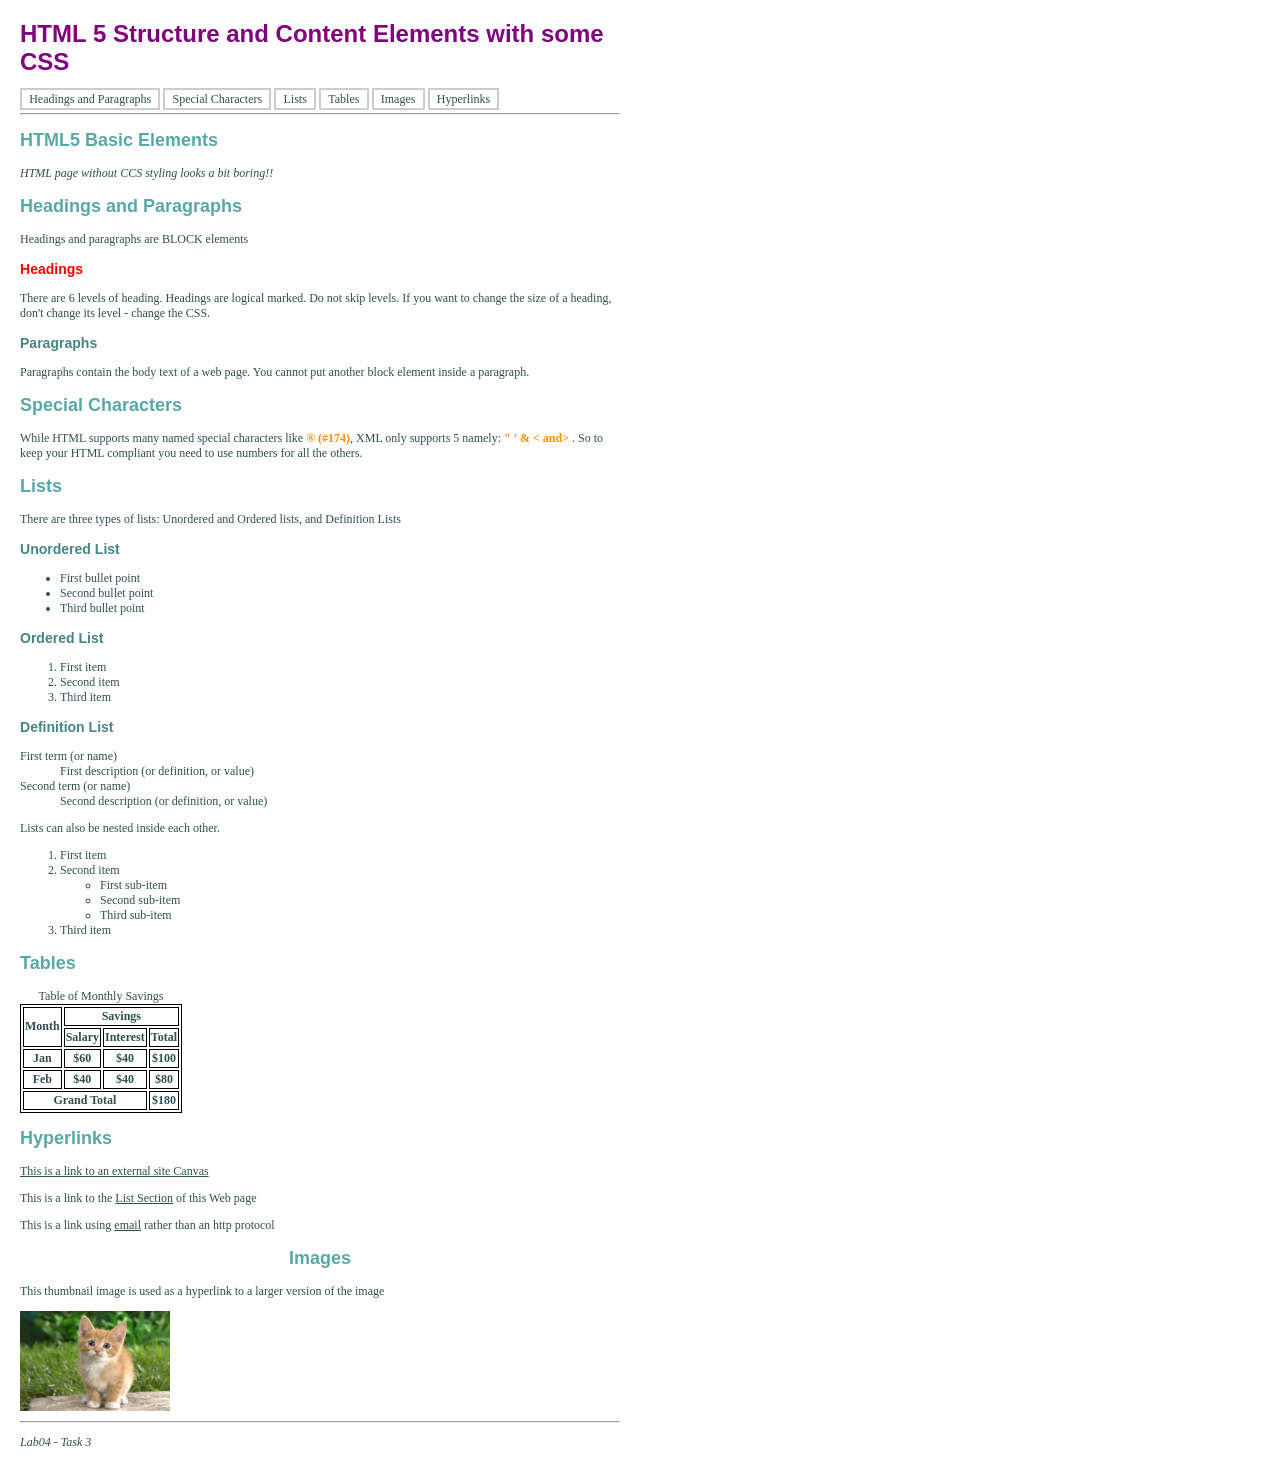
==== Lab 4/lab04.html @ 511a4602 "upload lab4" ====
<!DOCTYPE html>
<html lang="en">
<head>
    <meta charset="UTF-8">
    <meta name="viewport" content="width=device-width, initial-scale=1.0">
    <meta name="description" content="Week 04 Lab Exercise">
    <meta name="keywords" content="CWA Help Desk Appointment">
    <meta name="author" content="Yuki Huynh Phan">
    <title>Document</title>
    <link rel="stylesheet" href="lab04.css">
</head>
<body>
    <header>
        <h1>HTML 5 Structure and Content Elements with some CSS</h1>
        <nav>
            <a href="#heading">Headings and Paragraphs</a> 
            <a href="#Special">Special Characters</a> 
            <a href="#Lists">Lists</a> 
            <a href="#table">Tables</a> 
            <a href="#Images">Images</a>
            <a href="#hyperlinks">Hyperlinks</a> 
        </nav>
    </header>
    <hr>
    <main>
        <h2>HTML5 Basic Elements</h2>
        <aside>HTML page without CCS styling looks a bit boring!!</aside>
        
        <h2 id="heading">Headings and Paragraphs</h2>
        <p>Headings and paragraphs are BLOCK elements</p>
        <h3 id="Red_heading">Headings</h3>
        <p>There are 6 levels of heading. Headings are logical marked. Do not skip levels. If you want to change the size of a
        heading, don't change its level - change the CSS.</p>
        <h3>Paragraphs</h3>
        <p>Paragraphs contain the body text of a web page. You cannot put another block element inside a paragraph.</p>
        
        <h2 id="Special">Special Characters</h2>
        <p>While HTML supports many named special characters like <span class="special">® (#174)</span>, XML only supports 5 namely: <span class="special">" ' & < and></and></span> . So to keep
            your HTML compliant you need to use numbers for all the others.</p>
        
        <h2 id="Lists">Lists</h2>
        <p>There are three types of lists: Unordered and Ordered lists, and Definition Lists</p>
        <h3>Unordered List</h3>
        <ul>
            <li>First bullet point</li>
            <li>Second bullet point</li>
            <li>Third bullet point</li>
        </ul>
        <h3>Ordered List</h3>
        <ol>
            <li>First item</li>
            <li>Second item</li>
            <li>Third item</li>
        </ol>
        <h3>Definition List</h3>
        <dl>
            <dt>First term (or name)</dt>
            <dd>First description (or definition, or value)</dd>
            <dt>Second term (or name)</dt>
            <dd>Second description (or definition, or value)</dd>
        </dl>
        <p>Lists can also be nested inside each other.</p>
        <ol>
            <li>First item</li>
            <li>Second item
                <ul>
                    <li>First sub-item</li>
                    <li>Second sub-item</li>
                    <li>Third sub-item</li>
                </ul>
            </li>
            <li>Third item</li>
        </ol>


        <h2 id="table">Tables</h2>
        <table>
            <caption>Table of Monthly Savings</caption>
            <thead>
                <tr>
                    <th rowspan="2">Month</th>
                    <th colspan="3">Savings</th>
                </tr>
                <tr>
                    <th>Salary</th>
                    <th>Interest</th>
                    <th>Total</th>
                </tr>
            </thead>
            <tbody>
                <tr>
                    <th>Jan</th>
                    <th>$60</th>
                    <th>$40</th>
                    <th>$100</th>
                </tr>
                <tr>
                    <th>Feb</th>
                    <th>$40</th>
                    <th>$40</th>
                    <th>$80</th>
                </tr>
            </tbody>
            <tfoot>
                <tr>
                    <th colspan="3" scope="row"> Grand Total</th>
                    <th>$180</th>
                </tr>
            </tfoot>
        </table>

        <h2 id="hyperlinks">Hyperlinks</h2>
        <a href="https://swinburne.instructure.com/">This is a link to an external site Canvas</a>
        <p>This is a link to the <a href="#Lists">List Section</a> of this Web page</p>
        <p>This is a link using <a href="mailto:example@example.com">email</a> rather than an http protocol</p>

        <h2 id="Images">Images</h2>
        <p>This thumbnail image is used as a hyperlink to a larger version of the image</p>
        <a href="images/large.jpg">
            <image src ="images/mycat.jpg" alt="Thumbnail Image" width="150" height="100">
        </a>
    </main>
    <hr>
    <footer>
        <p>Lab04 - Task 3</p>
    </footer>
</body>
</html>
---- Lab 4/lab04.css ----
/*

filename: lab04.css

author: Yuki huynh

created: 6/10/2026

last modified: [enter date]

description: [html files it refers to (if known)]

*/
* {
    font-family: "Times New Roman", sans-serif;
}

* {
    color: #2F4F4F;
}

body {
    font-size: 12px;
    color: #333;
    margin: 20px;
    width: 600px;
}

header h1 {
    color: purple;
    font-size: 2em;
    font-weight: bold;
}

nav a {
    text-decoration: none;
    padding: 0.2em 0.6em;
    border: 2px solid #ccc;
    
}

nav a:hover {
    background-color: #325b61;
    color: white;
}

h2 {
    color: #58a8a8;
    font-size: 1.5em;
    font-weight: bold;
}
h3 {
    color: #468585;
    font-weight: bold;
}

h1,
h2,
h3 {
    font-family: "Arial", sans-serif;
}

aside,
footer {
     font-style: italic;
}

#Red_heading {
    color: red;
    font-weight: bold;
}

.special {
    color: darkorange;
    font-weight: bold;
}

table {
    border : 1px solid black;
}

table,
th,
td {
    border: 1px solid black;
}

#Images {
    text-align: center;
}

aside:hover {
    display: none;
}

nav a:hover {
    background-color: lightblue;
    border-color: darkblue;
}
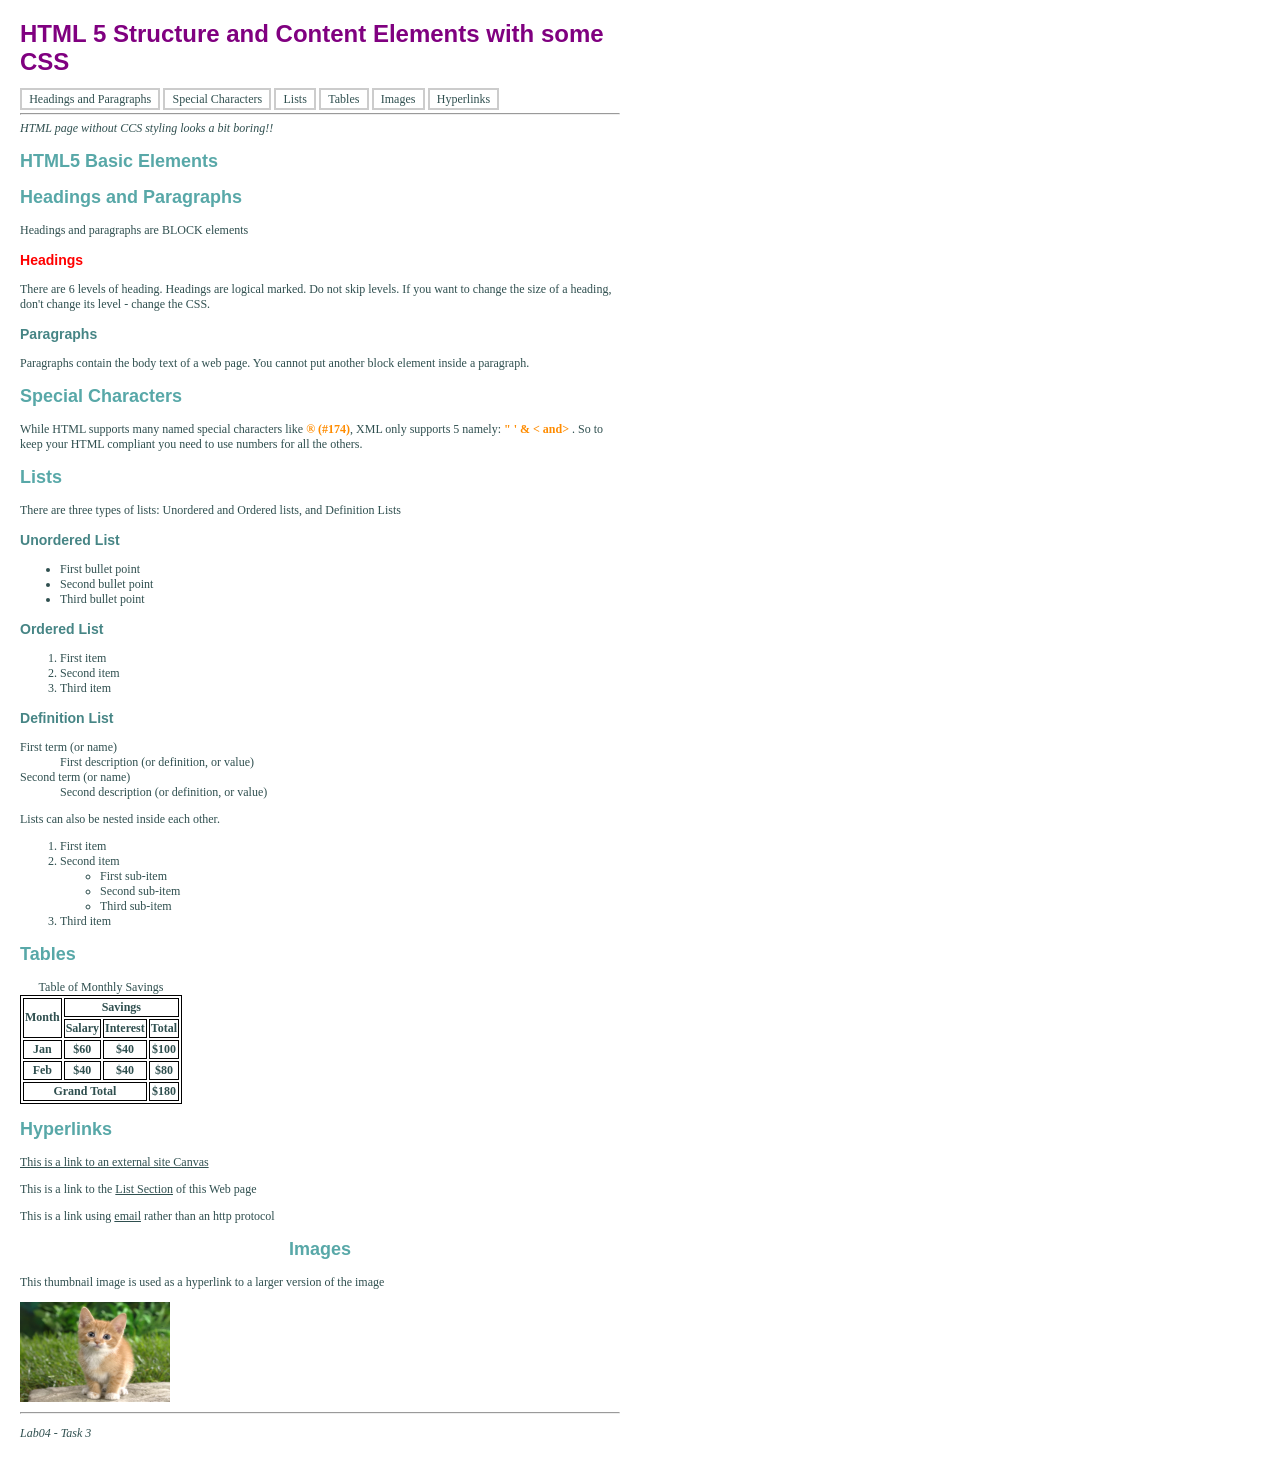
==== commit 0cc2639e: "Lab 5 Done" ====
--- a/Lab 4/lab04.html
+++ b/Lab 4/lab04.html
@@ -1,5 +1,6 @@
 <!DOCTYPE html>
 <html lang="en">
+
 <head>
     <meta charset="UTF-8">
     <meta name="viewport" content="width=device-width, initial-scale=1.0">
@@ -9,35 +10,40 @@
     <title>Document</title>
     <link rel="stylesheet" href="lab04.css">
 </head>
+
 <body>
     <header>
         <h1>HTML 5 Structure and Content Elements with some CSS</h1>
         <nav>
-            <a href="#heading">Headings and Paragraphs</a> 
-            <a href="#Special">Special Characters</a> 
-            <a href="#Lists">Lists</a> 
-            <a href="#table">Tables</a> 
+            <a href="#heading">Headings and Paragraphs</a>
+            <a href="#Special">Special Characters</a>
+            <a href="#Lists">Lists</a>
+            <a href="#table">Tables</a>
             <a href="#Images">Images</a>
-            <a href="#hyperlinks">Hyperlinks</a> 
+            <a href="#hyperlinks">Hyperlinks</a>
         </nav>
     </header>
+
     <hr>
     <main>
+        <aside>HTML page without CCS styling looks a bit boring!!</aside>
         <h2>HTML5 Basic Elements</h2>
-        <aside>HTML page without CCS styling looks a bit boring!!</aside>
         
         <h2 id="heading">Headings and Paragraphs</h2>
         <p>Headings and paragraphs are BLOCK elements</p>
         <h3 id="Red_heading">Headings</h3>
-        <p>There are 6 levels of heading. Headings are logical marked. Do not skip levels. If you want to change the size of a
-        heading, don't change its level - change the CSS.</p>
+        <p>There are 6 levels of heading. Headings are logical marked. Do not skip levels. If you want to change the
+            size of a
+            heading, don't change its level - change the CSS.</p>
         <h3>Paragraphs</h3>
         <p>Paragraphs contain the body text of a web page. You cannot put another block element inside a paragraph.</p>
-        
+
         <h2 id="Special">Special Characters</h2>
-        <p>While HTML supports many named special characters like <span class="special">® (#174)</span>, XML only supports 5 namely: <span class="special">" ' & < and></and></span> . So to keep
+        <p>While HTML supports many named special characters like <span class="special">® (#174)</span>, XML only
+            supports 5 namely: <span class="special">" ' & < and>
+                    </and></span> . So to keep
             your HTML compliant you need to use numbers for all the others.</p>
-        
+
         <h2 id="Lists">Lists</h2>
         <p>There are three types of lists: Unordered and Ordered lists, and Definition Lists</p>
         <h3>Unordered List</h3>
@@ -117,7 +123,7 @@
         <h2 id="Images">Images</h2>
         <p>This thumbnail image is used as a hyperlink to a larger version of the image</p>
         <a href="images/large.jpg">
-            <image src ="images/mycat.jpg" alt="Thumbnail Image" width="150" height="100">
+            <image src="images/mycat.jpg" alt="Thumbnail Image" width="150" height="100">
         </a>
     </main>
     <hr>
@@ -125,4 +131,5 @@
         <p>Lab04 - Task 3</p>
     </footer>
 </body>
+
 </html>
